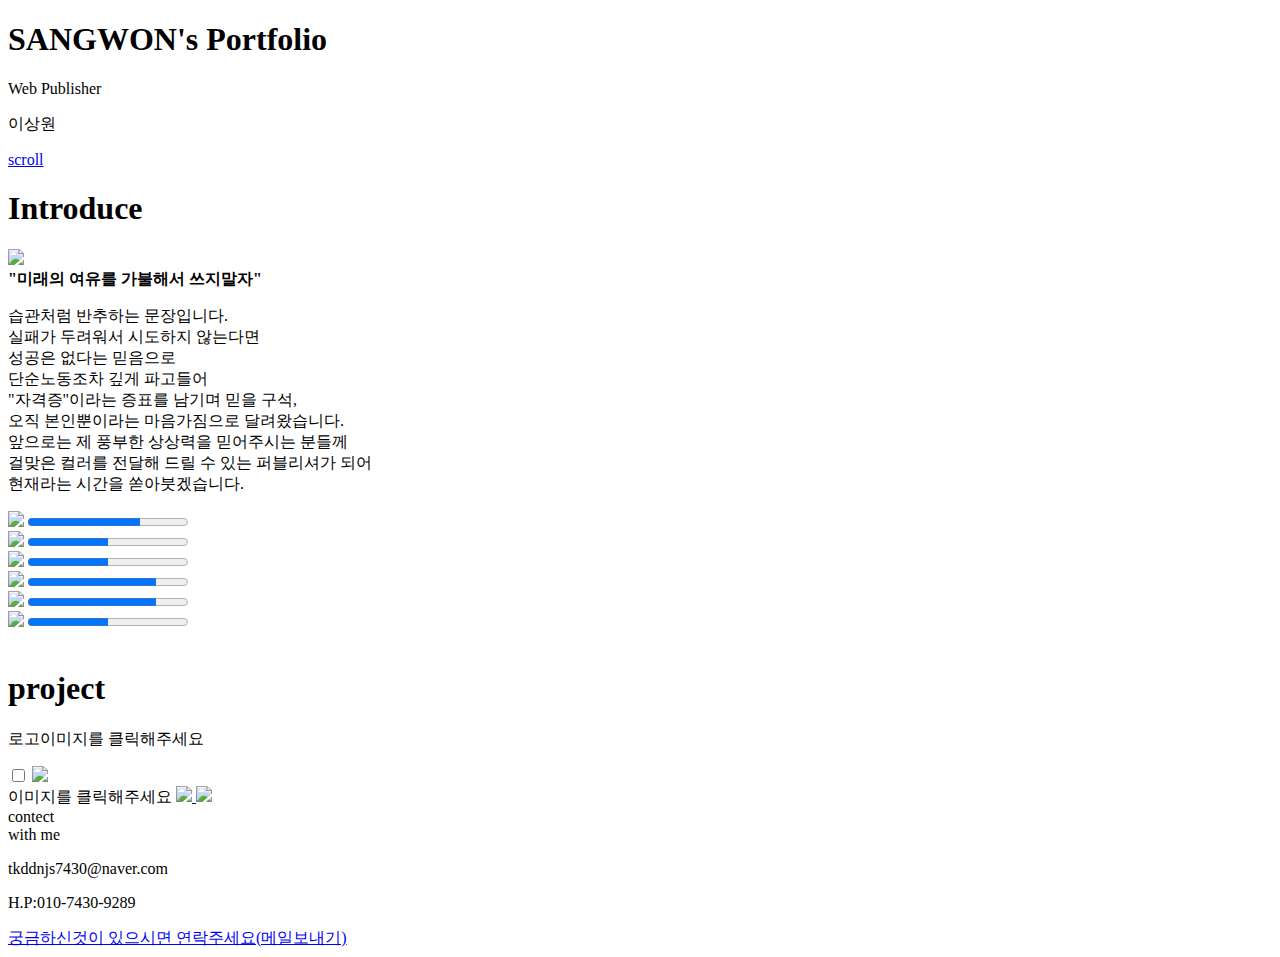
==== index.html @ 9763792d "Update index.html" ====
<!DOCTYPE html>
<html lang="en">
<head>
    <meta charset="UTF-8">
    <meta name="viewport" content="width=device-width, initial-scale=1.0">
    <title>lsw index</title> 
    <link rel="stylesheet" href="/portfolio/css/index.css">
    <link href="https://fonts.googleapis.com/css?family=Lobster&display=swap" rel="stylesheet">
    <script src="/portfolio/js/index.js" defer></script>
</head>
<body>
<div class="section" id="section1">
    <div class="bgh">
        <div class="noite"></div>
        <div class="constelacao"></div>
        <div class="lua">
            <div class="textura"></div>
        </div>
        <div class="chuvaMeteoro"></div>
    </div>
    <div class="page1">
        <div class="page1-1">
            <h1>SANGWON's Portfolio</h1>
            <p>Web Publisher</p>
            <p>이상원</p>
        </div>
    </div>
    <div class="scroll-downs">
        <div class="mousey">
          <div class="scroller"></div>
        </div>
        <a href="#">scroll</a>
      </div>
</div>
<div class="section" id="section2">
    <div class="bgh">
        <div class="noite"></div>
        <div class="constelacao1"></div>
        <div class="chuvaMeteoro"></div>
    </div>
    <h1>Introduce</h1>
    <div class="page2-1">
        <div class="img"><img src="/portfolio/img/JK_GG_xxqtum21033023141452.jpeg"></div>
        <div class="textarea">
            <span><strong>"미래의 여유를 가불해서 쓰지말자"</strong></span>
            <p>
                습관처럼 반추하는 문장입니다.<br>
                실패가 두려워서 시도하지 않는다면<br>
                 성공은 없다는 믿음으로<br> 
                단순노동조차 깊게 파고들어<br> 
                "자격증"이라는 증표를 남기며 믿을 구석,<br> 
                오직 본인뿐이라는 마음가짐으로 달려왔습니다.<br>
                앞으로는 제 풍부한 상상력을 믿어주시는 분들께<br> 
                걸맞은 컬러를 전달해 드릴 수 있는 퍼블리셔가 되어<br> 
                현재라는 시간을 쏟아붓겠습니다.<br>
            </p>
            <div class="imgset">
                <div class="prog">
                    <img src="/portfolio/img/figma.png">
                    <progress value="70" max="100"></progress>
                </div>
                <div class="prog">
                    <img src="/portfolio/img/lilust.png">
                    <progress value="50" max="100"></progress>
                </div>
                <div class="prog">
                    <img src="/portfolio/img/potoshop.png">
                    <progress value="50" max="100"></progress>
                </div>
                <div class="prog">
                    <img src="/portfolio/img/919826.png">
                    <progress value="80" max="100"></progress>
                </div>
                <div class="prog">
                    <img src="/portfolio/img/919827.png">
                    <progress value="80" max="100"></progress>
                </div>
                <div class="prog">
                    <img src="/portfolio/img/png-clipart-javascript-comment-html-logo-international-conference-on-missions-node-js-icon-angle-text.png">
                    <progress value="50" max="100"></progress>
                </div>
            </div>
        </div>
    </div>
    <img class="bbg" src="https://raw.githubusercontent.com/interaminense/starry-sky/master/src/img/bgTree.png" alt="" />
</div>
<div class="section" id="section3">
    <h1>project</h1>
    <p>로고이미지를 클릭해주세요</p>
    <div class="box1">
        <div class="port1">
            <input id="logo" type="checkbox">
            <label for="logo">
                <img class="logo" src="/portfolio/img/-001.png">
            </label>
            <div class="hov">
                <span>이미지를 클릭해주세요</span>
                <a href="https://lswuxui.github.io/portfolio/iLBiA">
                    <img class="web" src="/portfolio/img/웹 캡처_9-10-2023_23945_lswuxui.github.io.jpeg">
                </a>
                <a href="https://lswuxui.github.io/portfolio/iLBiA">
                    <img class="web" src="/portfolio/img/웹 캡처_9-10-2023_231043_lswuxui.github.io.jpeg">
                </a>
            </div>
        </div>
    </div>
</div>
<div class="section" id="section4">
    <div class="container">
        <div class="contect">contect </div>
        <div class="with">with me </div>
      </div>
    <div class="neon_effect">
        <p>tkddnjs7430@naver.com</p>
        <p>H.P:010-7430-9289</p>
    </div>
    <a href="mailto:tkddnjs7430@naver.com">궁금하신것이 있으시면 연락주세요<span>(메일보내기)</span></a>
</div>    
</body>
</html>
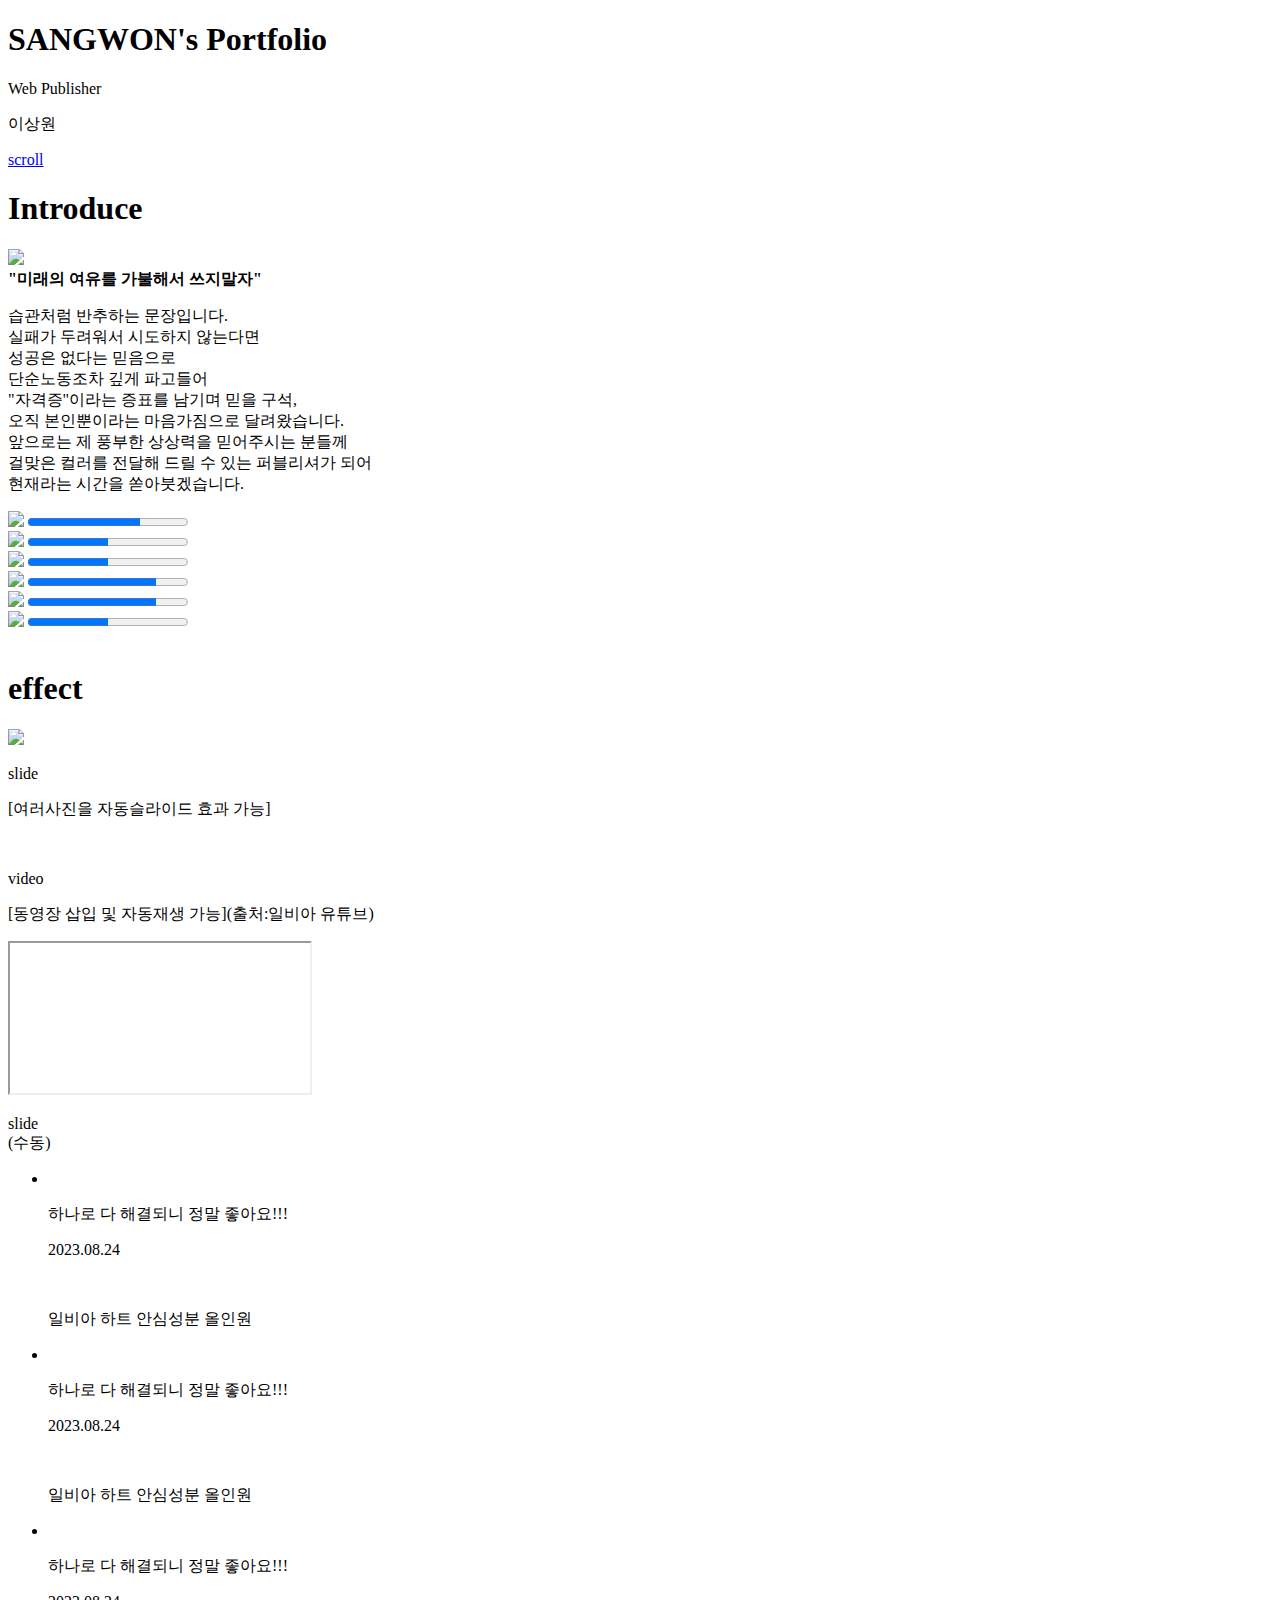
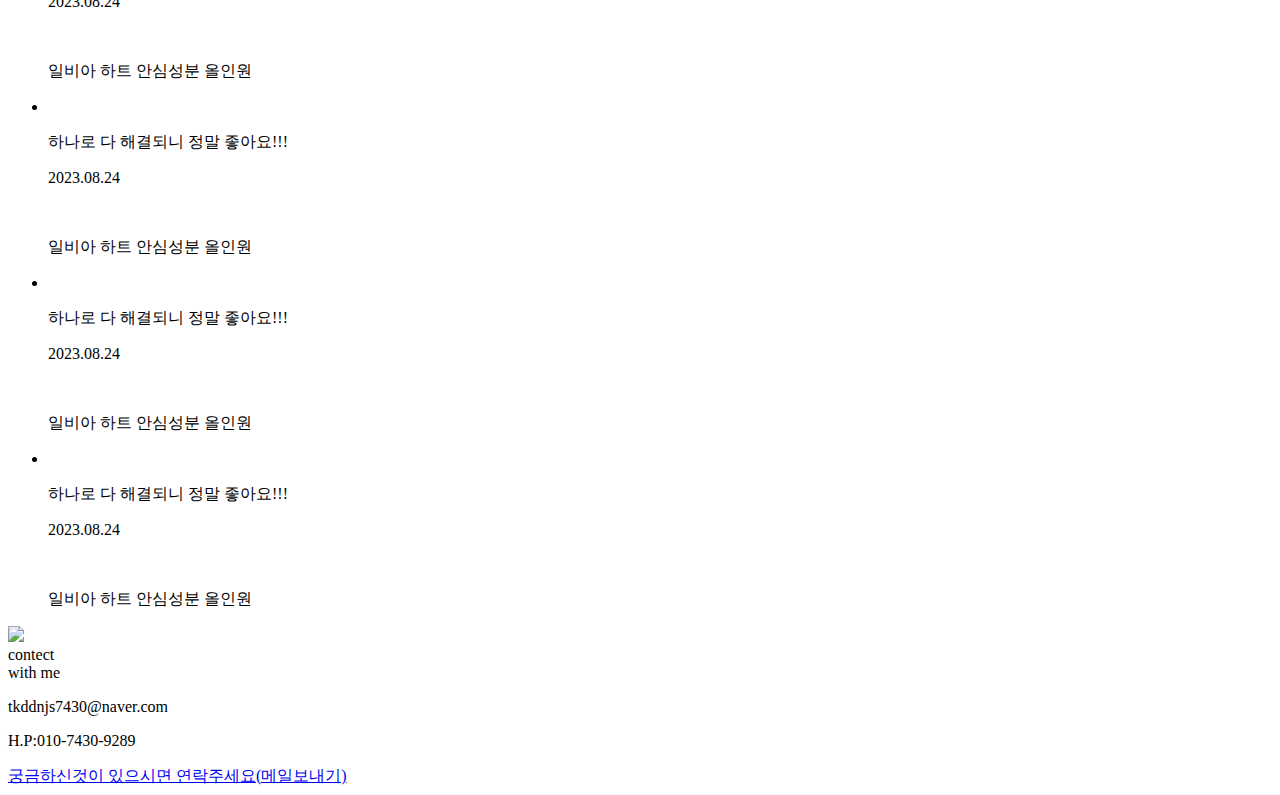
==== commit e2e5485d: "Update index.html" ====
--- a/index.html
+++ b/index.html
@@ -1,5 +1,5 @@
 <!DOCTYPE html>
-<html lang="en">
+<html lang="ko">
 <head>
     <meta charset="UTF-8">
     <meta name="viewport" content="width=device-width, initial-scale=1.0">
@@ -85,24 +85,97 @@
     <img class="bbg" src="https://raw.githubusercontent.com/interaminense/starry-sky/master/src/img/bgTree.png" alt="" />
 </div>
 <div class="section" id="section3">
-    <h1>project</h1>
-    <p>로고이미지를 클릭해주세요</p>
-    <div class="box1">
-        <div class="port1">
-            <input id="logo" type="checkbox">
-            <label for="logo">
-                <img class="logo" src="/portfolio/img/-001.png">
-            </label>
-            <div class="hov">
-                <span>이미지를 클릭해주세요</span>
-                <a href="https://lswuxui.github.io/portfolio/iLBiA">
-                    <img class="web" src="/portfolio/img/웹 캡처_9-10-2023_23945_lswuxui.github.io.jpeg">
-                </a>
-                <a href="https://lswuxui.github.io/portfolio/iLBiA">
-                    <img class="web" src="/portfolio/img/웹 캡처_9-10-2023_231043_lswuxui.github.io.jpeg">
-                </a>
+    <h1>effect</h1>
+    <div class="ox">
+        <div class="portfolio"><a href="https://lswuxui.github.io/portfolio/iLBiA" target="_blank"><img class="hom" src="/portfolio/img/제목 없음-3.png"></a></div>
+        <div class="box1">
+            <div class="sec1">
+                <div class="slide"><p>slide</p></div>
+                <div class="slider">
+                    <p>[여러사진을 자동슬라이드 효과 가능]</p>
+                    <a id="tag3"></a>
+                    <div class="slider1">
+                        <a href=""><img class="myslide" src="/portfolio/img/일비아/230330_rolling_banner_01.jpg" alt=""></a>
+                        <a href=""><img class="myslide" src="/portfolio/img/일비아/230330_rolling_banner_02.jpg" alt=""></a>
+                        <a href=""><img class="myslide" src="/portfolio/img/일비아/230330_rolling_banner_03.jpg" alt=""></a>
+                        <a href=""><img class="myslide" src="/portfolio/img/일비아/230330_rolling_banner_04.jpg" alt=""></a>
+                        <a href=""><img class="myslide" src="/portfolio/img/일비아/230330_rolling_banner_05.jpg" alt=""></a>
+                    </div>
+                </div>
+            </div>
+            <div class="sec2">
+                <div class="videos"><p>video</p></div>
+                <div class="video">
+                    <a id="tag1"></a>
+                    <p>[동영장 삽입 및 자동재생 가능](출처:일비아 유튜브)</p>
+                    <iframe class="vid" id="vid" src="https://www.youtube.com/embed/-sbx6gYbtME?autoplay=1&mute=1&controls=0&loop=1&playlist=-sbx6gYbtME" title="YouTube video player" allow="accelerometer; autoplay; clipboard-write; encrypted-media; gyroscope; picture-in-picture; web-share" allowfullscreen></iframe>  
+                </div>
+            </div>
+            <div class="sec3">
+                <div class="sld"><p>slide<br>(수동)<p></div>
+                <div class="do">
+                    <div class="slid">
+                        <ul class="list">
+                            <li class="rset">
+                                <img class="i" src="/portfolio/img/일비아/gallery_5e081261fa8a4430.jpg" alt="">
+                                <p>하나로 다 해결되니 정말 좋아요!!!</p>
+                                <p>2023.08.24</p>
+                                <div class="r_set">
+                                    <img src="/portfolio/img/일비아/66c169fc59ebab7ce87772f3421886ae.png" alt="">
+                                    <p>일비아 하트 안심성분 올인원</p>
+                                </div>
+                            </li>
+                            <li class="rset">
+                                <img class="i" src="/portfolio/img/일비아/gallery_5e081261fa8a4430.jpg" alt="">
+                                <p>하나로 다 해결되니 정말 좋아요!!!</p>
+                                <p>2023.08.24</p>
+                                <div class="r_set">
+                                    <img src="/portfolio/img/일비아/66c169fc59ebab7ce87772f3421886ae.png" alt="">
+                                    <p>일비아 하트 안심성분 올인원</p>
+                                </div>
+                            </li>
+                            <li class="rset">
+                                <img class="i" src="/portfolio/img/일비아/gallery_8770aff6521c8aa9.jpg" alt="">
+                                <p>하나로 다 해결되니 정말 좋아요!!!</p>
+                                <p>2023.08.24</p>
+                                <div class="r_set">
+                                    <img src="/portfolio/img/일비아/66c169fc59ebab7ce87772f3421886ae.png" alt="">
+                                    <p>일비아 하트 안심성분 올인원</p>
+                                </div>
+                            </li>
+                            <li class="rset">
+                                <img class="i" src="/portfolio/img/일비아/gallery_8770aff6521c8aa9.jpg" alt="">
+                                <p>하나로 다 해결되니 정말 좋아요!!!</p>
+                                <p>2023.08.24</p>
+                                <div class="r_set">
+                                    <img src="/portfolio/img/일비아/66c169fc59ebab7ce87772f3421886ae.png" alt="">
+                                    <p>일비아 하트 안심성분 올인원</p>
+                                </div>
+                            </li>
+                            <li class="rset">
+                                <img class="i" src="/portfolio/img/일비아/gallery_ea5d929cd4a150fe.jpg" alt="">
+                                <p>하나로 다 해결되니 정말 좋아요!!!</p>
+                                <p>2023.08.24</p>
+                                <div class="r_set">
+                                    <img src="/portfolio/img/일비아/66c169fc59ebab7ce87772f3421886ae.png" alt="">
+                                    <p>일비아 하트 안심성분 올인원</p>
+                                </div>
+                            </li>
+                            <li class="rset">
+                                <img class="i" src="/portfolio/img/일비아/gallery_ea5d929cd4a150fe.jpg" alt="">
+                                <p>하나로 다 해결되니 정말 좋아요!!!</p>
+                                <p>2023.08.24</p>
+                                <div class="r_set">
+                                    <img src="/portfolio/img/일비아/66c169fc59ebab7ce87772f3421886ae.png" alt="">
+                                    <p>일비아 하트 안심성분 올인원</p>
+                                </div>
+                            </li>
+                        </ul>
+                    </div>
+                </div>
             </div>
         </div>
+        <div class="portfolio"><a href="https://lswuxui.github.io/portfolio/oworld" target="_blank"><img class="hom" src="/portfolio/img/스크린샷_27-2-2024_43632_lswuxui.github.io.jpeg"></a></div>
     </div>
 </div>
 <div class="section" id="section4">
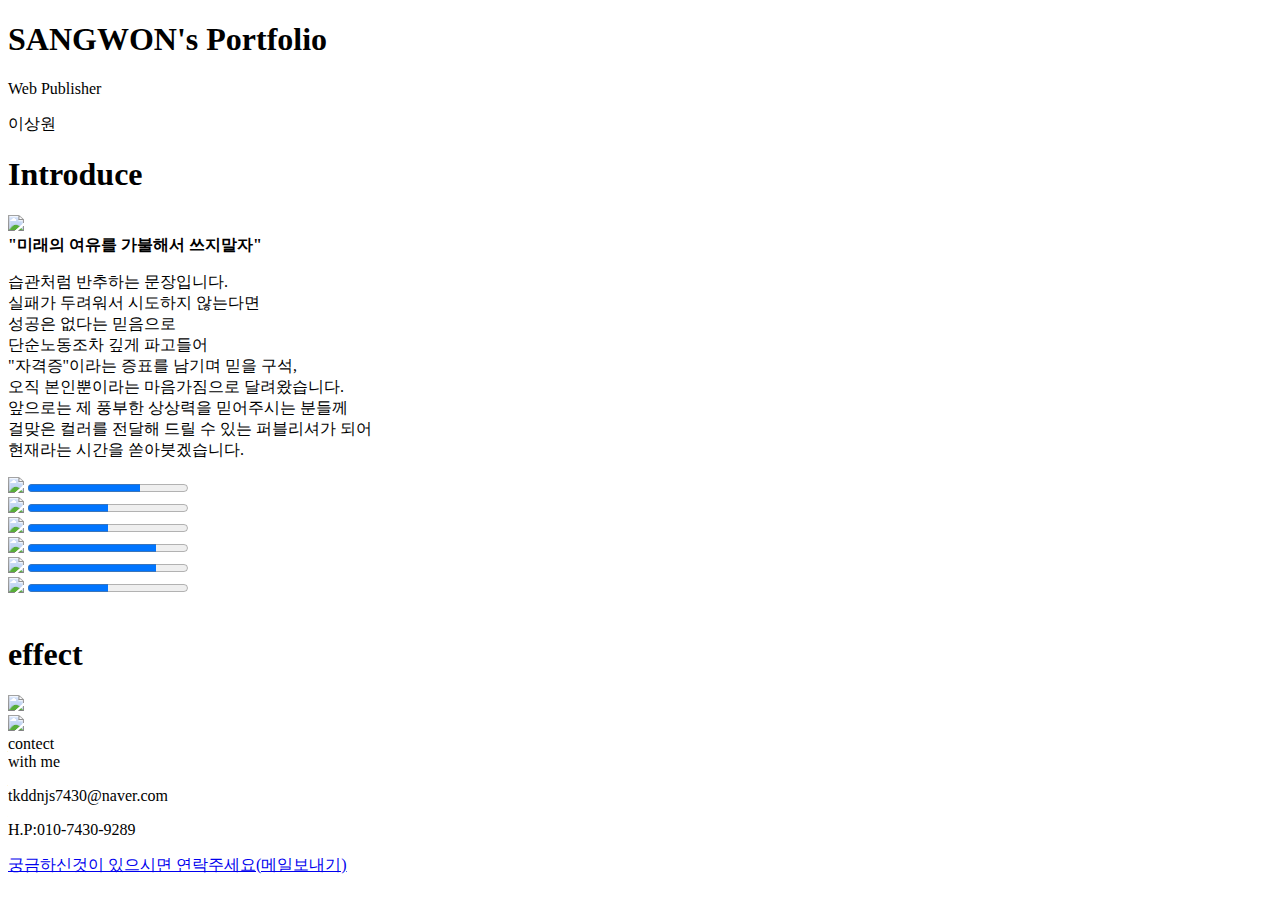
==== commit a57cd47e: "Update index.html" ====
--- a/index.html
+++ b/index.html
@@ -5,189 +5,103 @@
     <meta name="viewport" content="width=device-width, initial-scale=1.0">
     <title>lsw index</title> 
     <link rel="stylesheet" href="/portfolio/css/index.css">
+    <link rel="stylesheet" media="all and (max-width: 720px)" href="/portfolio/css/index-m.css">
     <link href="https://fonts.googleapis.com/css?family=Lobster&display=swap" rel="stylesheet">
     <script src="/portfolio/js/index.js" defer></script>
+    <script src="http://code.jquery.com/jquery-latest.js"></script>
 </head>
 <body>
-<div class="section" id="section1">
-    <div class="bgh">
-        <div class="noite"></div>
-        <div class="constelacao"></div>
-        <div class="lua">
-            <div class="textura"></div>
+    <div class="section" id="section1">
+        <div class="bgh">
+            <div class="noite"></div>
+            <div class="constelacao"></div>
+            <div class="lua">
+                <div class="textura"></div>
+            </div>
+            <div class="chuvaMeteoro"></div>
         </div>
-        <div class="chuvaMeteoro"></div>
-    </div>
-    <div class="page1">
-        <div class="page1-1">
-            <h1>SANGWON's Portfolio</h1>
-            <p>Web Publisher</p>
-            <p>이상원</p>
+        <div class="page1">
+            <div class="page1-1">
+                <h1>SANGWON's Portfolio</h1>
+                <p>Web Publisher</p>
+                <p>이상원</p>
+            </div>
         </div>
-    </div>
-    <div class="scroll-downs">
-        <div class="mousey">
-          <div class="scroller"></div>
-        </div>
-        <a href="#">scroll</a>
-      </div>
-</div>
-<div class="section" id="section2">
-    <div class="bgh">
-        <div class="noite"></div>
-        <div class="constelacao1"></div>
-        <div class="chuvaMeteoro"></div>
-    </div>
-    <h1>Introduce</h1>
-    <div class="page2-1">
-        <div class="img"><img src="/portfolio/img/JK_GG_xxqtum21033023141452.jpeg"></div>
-        <div class="textarea">
-            <span><strong>"미래의 여유를 가불해서 쓰지말자"</strong></span>
-            <p>
-                습관처럼 반추하는 문장입니다.<br>
-                실패가 두려워서 시도하지 않는다면<br>
-                 성공은 없다는 믿음으로<br> 
-                단순노동조차 깊게 파고들어<br> 
-                "자격증"이라는 증표를 남기며 믿을 구석,<br> 
-                오직 본인뿐이라는 마음가짐으로 달려왔습니다.<br>
-                앞으로는 제 풍부한 상상력을 믿어주시는 분들께<br> 
-                걸맞은 컬러를 전달해 드릴 수 있는 퍼블리셔가 되어<br> 
-                현재라는 시간을 쏟아붓겠습니다.<br>
-            </p>
-            <div class="imgset">
-                <div class="prog">
-                    <img src="/portfolio/img/figma.png">
-                    <progress value="70" max="100"></progress>
-                </div>
-                <div class="prog">
-                    <img src="/portfolio/img/lilust.png">
-                    <progress value="50" max="100"></progress>
-                </div>
-                <div class="prog">
-                    <img src="/portfolio/img/potoshop.png">
-                    <progress value="50" max="100"></progress>
-                </div>
-                <div class="prog">
-                    <img src="/portfolio/img/919826.png">
-                    <progress value="80" max="100"></progress>
-                </div>
-                <div class="prog">
-                    <img src="/portfolio/img/919827.png">
-                    <progress value="80" max="100"></progress>
-                </div>
-                <div class="prog">
-                    <img src="/portfolio/img/png-clipart-javascript-comment-html-logo-international-conference-on-missions-node-js-icon-angle-text.png">
-                    <progress value="50" max="100"></progress>
-                </div>
+        <div class="scroll-downs">
+            <div class="mousey">
+            <div class="scroller"></div>
             </div>
         </div>
     </div>
-    <img class="bbg" src="https://raw.githubusercontent.com/interaminense/starry-sky/master/src/img/bgTree.png" alt="" />
-</div>
-<div class="section" id="section3">
-    <h1>effect</h1>
-    <div class="ox">
-        <div class="portfolio"><a href="https://lswuxui.github.io/portfolio/iLBiA" target="_blank"><img class="hom" src="/portfolio/img/제목 없음-3.png"></a></div>
-        <div class="box1">
-            <div class="sec1">
-                <div class="slide"><p>slide</p></div>
-                <div class="slider">
-                    <p>[여러사진을 자동슬라이드 효과 가능]</p>
-                    <a id="tag3"></a>
-                    <div class="slider1">
-                        <a href=""><img class="myslide" src="/portfolio/img/일비아/230330_rolling_banner_01.jpg" alt=""></a>
-                        <a href=""><img class="myslide" src="/portfolio/img/일비아/230330_rolling_banner_02.jpg" alt=""></a>
-                        <a href=""><img class="myslide" src="/portfolio/img/일비아/230330_rolling_banner_03.jpg" alt=""></a>
-                        <a href=""><img class="myslide" src="/portfolio/img/일비아/230330_rolling_banner_04.jpg" alt=""></a>
-                        <a href=""><img class="myslide" src="/portfolio/img/일비아/230330_rolling_banner_05.jpg" alt=""></a>
+    <div class="section" id="section2">
+        <div class="bgh">
+            <div class="noite"></div>
+            <div class="constelacao1"></div>
+            <div class="chuvaMeteoro"></div>
+        </div>
+        <h1>Introduce</h1>
+        <div class="page2-1">
+            <div class="img"><img src="/portfolio/img/index/KakaoTalk_20231213_160521334.jpg"></div>
+            <div class="textarea">
+                <span><strong>"미래의 여유를 가불해서 쓰지말자"</strong></span>
+                <p>
+                    습관처럼 반추하는 문장입니다.<br>
+                    실패가 두려워서 시도하지 않는다면<br>
+                    성공은 없다는 믿음으로<br> 
+                    단순노동조차 깊게 파고들어<br> 
+                    "자격증"이라는 증표를 남기며 믿을 구석,<br> 
+                    오직 본인뿐이라는 마음가짐으로 달려왔습니다.<br>
+                    앞으로는 제 풍부한 상상력을 믿어주시는 분들께<br> 
+                    걸맞은 컬러를 전달해 드릴 수 있는 퍼블리셔가 되어<br> 
+                    현재라는 시간을 쏟아붓겠습니다.<br>
+                </p>
+                <div class="imgset">
+                    <div class="prog">
+                        <img src="/portfolio/img/index/figma.png">
+                        <progress value="70" max="100"></progress>
                     </div>
-                </div>
-            </div>
-            <div class="sec2">
-                <div class="videos"><p>video</p></div>
-                <div class="video">
-                    <a id="tag1"></a>
-                    <p>[동영장 삽입 및 자동재생 가능](출처:일비아 유튜브)</p>
-                    <iframe class="vid" id="vid" src="https://www.youtube.com/embed/-sbx6gYbtME?autoplay=1&mute=1&controls=0&loop=1&playlist=-sbx6gYbtME" title="YouTube video player" allow="accelerometer; autoplay; clipboard-write; encrypted-media; gyroscope; picture-in-picture; web-share" allowfullscreen></iframe>  
-                </div>
-            </div>
-            <div class="sec3">
-                <div class="sld"><p>slide<br>(수동)<p></div>
-                <div class="do">
-                    <div class="slid">
-                        <ul class="list">
-                            <li class="rset">
-                                <img class="i" src="/portfolio/img/일비아/gallery_5e081261fa8a4430.jpg" alt="">
-                                <p>하나로 다 해결되니 정말 좋아요!!!</p>
-                                <p>2023.08.24</p>
-                                <div class="r_set">
-                                    <img src="/portfolio/img/일비아/66c169fc59ebab7ce87772f3421886ae.png" alt="">
-                                    <p>일비아 하트 안심성분 올인원</p>
-                                </div>
-                            </li>
-                            <li class="rset">
-                                <img class="i" src="/portfolio/img/일비아/gallery_5e081261fa8a4430.jpg" alt="">
-                                <p>하나로 다 해결되니 정말 좋아요!!!</p>
-                                <p>2023.08.24</p>
-                                <div class="r_set">
-                                    <img src="/portfolio/img/일비아/66c169fc59ebab7ce87772f3421886ae.png" alt="">
-                                    <p>일비아 하트 안심성분 올인원</p>
-                                </div>
-                            </li>
-                            <li class="rset">
-                                <img class="i" src="/portfolio/img/일비아/gallery_8770aff6521c8aa9.jpg" alt="">
-                                <p>하나로 다 해결되니 정말 좋아요!!!</p>
-                                <p>2023.08.24</p>
-                                <div class="r_set">
-                                    <img src="/portfolio/img/일비아/66c169fc59ebab7ce87772f3421886ae.png" alt="">
-                                    <p>일비아 하트 안심성분 올인원</p>
-                                </div>
-                            </li>
-                            <li class="rset">
-                                <img class="i" src="/portfolio/img/일비아/gallery_8770aff6521c8aa9.jpg" alt="">
-                                <p>하나로 다 해결되니 정말 좋아요!!!</p>
-                                <p>2023.08.24</p>
-                                <div class="r_set">
-                                    <img src="/portfolio/img/일비아/66c169fc59ebab7ce87772f3421886ae.png" alt="">
-                                    <p>일비아 하트 안심성분 올인원</p>
-                                </div>
-                            </li>
-                            <li class="rset">
-                                <img class="i" src="/portfolio/img/일비아/gallery_ea5d929cd4a150fe.jpg" alt="">
-                                <p>하나로 다 해결되니 정말 좋아요!!!</p>
-                                <p>2023.08.24</p>
-                                <div class="r_set">
-                                    <img src="/portfolio/img/일비아/66c169fc59ebab7ce87772f3421886ae.png" alt="">
-                                    <p>일비아 하트 안심성분 올인원</p>
-                                </div>
-                            </li>
-                            <li class="rset">
-                                <img class="i" src="/portfolio/img/일비아/gallery_ea5d929cd4a150fe.jpg" alt="">
-                                <p>하나로 다 해결되니 정말 좋아요!!!</p>
-                                <p>2023.08.24</p>
-                                <div class="r_set">
-                                    <img src="/portfolio/img/일비아/66c169fc59ebab7ce87772f3421886ae.png" alt="">
-                                    <p>일비아 하트 안심성분 올인원</p>
-                                </div>
-                            </li>
-                        </ul>
+                    <div class="prog">
+                        <img src="/portfolio/img/index/lilust.png">
+                        <progress value="50" max="100"></progress>
+                    </div>
+                    <div class="prog">
+                        <img src="/portfolio/img/index/potoshop.png">
+                        <progress value="50" max="100"></progress>
+                    </div>
+                    <div class="prog">
+                        <img src="/portfolio/img/index/919826.png">
+                        <progress value="80" max="100"></progress>
+                    </div>
+                    <div class="prog">
+                        <img src="/portfolio/img/index/919827.png">
+                        <progress value="80" max="100"></progress>
+                    </div>
+                    <div class="prog">
+                        <img src="/portfolio/img/index/png-clipart-javascript-comment-html-logo-international-conference-on-missions-node-js-icon-angle-text.png">
+                        <progress value="50" max="100"></progress>
                     </div>
                 </div>
             </div>
         </div>
-        <div class="portfolio"><a href="https://lswuxui.github.io/portfolio/oworld" target="_blank"><img class="hom" src="/portfolio/img/스크린샷_27-2-2024_43632_lswuxui.github.io.jpeg"></a></div>
+        <img class="bbg" src="https://raw.githubusercontent.com/interaminense/starry-sky/master/src/img/bgTree.png" alt="" />
     </div>
-</div>
-<div class="section" id="section4">
-    <div class="container">
-        <div class="contect">contect </div>
-        <div class="with">with me </div>
-      </div>
-    <div class="neon_effect">
-        <p>tkddnjs7430@naver.com</p>
-        <p>H.P:010-7430-9289</p>
+    <div class="section" id="section3">
+        <h1>effect</h1>
+        <div class="ox">
+            <div class="portfolio"><a href="https://lswuxui.github.io/portfolio/iLBiA" target="_blank"><img class="hom" src="/portfolio/img/index/제목 없음-3.png"></a></div>
+            <div class="portfolio"><a href="https://lswuxui.github.io/portfolio/oworld" target="_blank"><img class="hom" src="/portfolio/img/index/스크린샷_27-2-2024_43632_lswuxui.github.io.jpeg"></a></div>
+        </div>
     </div>
-    <a href="mailto:tkddnjs7430@naver.com">궁금하신것이 있으시면 연락주세요<span>(메일보내기)</span></a>
-</div>    
+    <div class="section" id="section4">
+        <div class="container">
+            <div class="contect">contect </div>
+            <div class="with">with me </div>
+        </div>
+        <div class="neon_effect">
+            <p>tkddnjs7430@naver.com</p>
+            <p>H.P:010-7430-9289</p>
+        </div>
+        <a href="mailto:tkddnjs7430@naver.com">궁금하신것이 있으시면 연락주세요<span>(메일보내기)</span></a>
+    </div>    
 </body>
 </html>
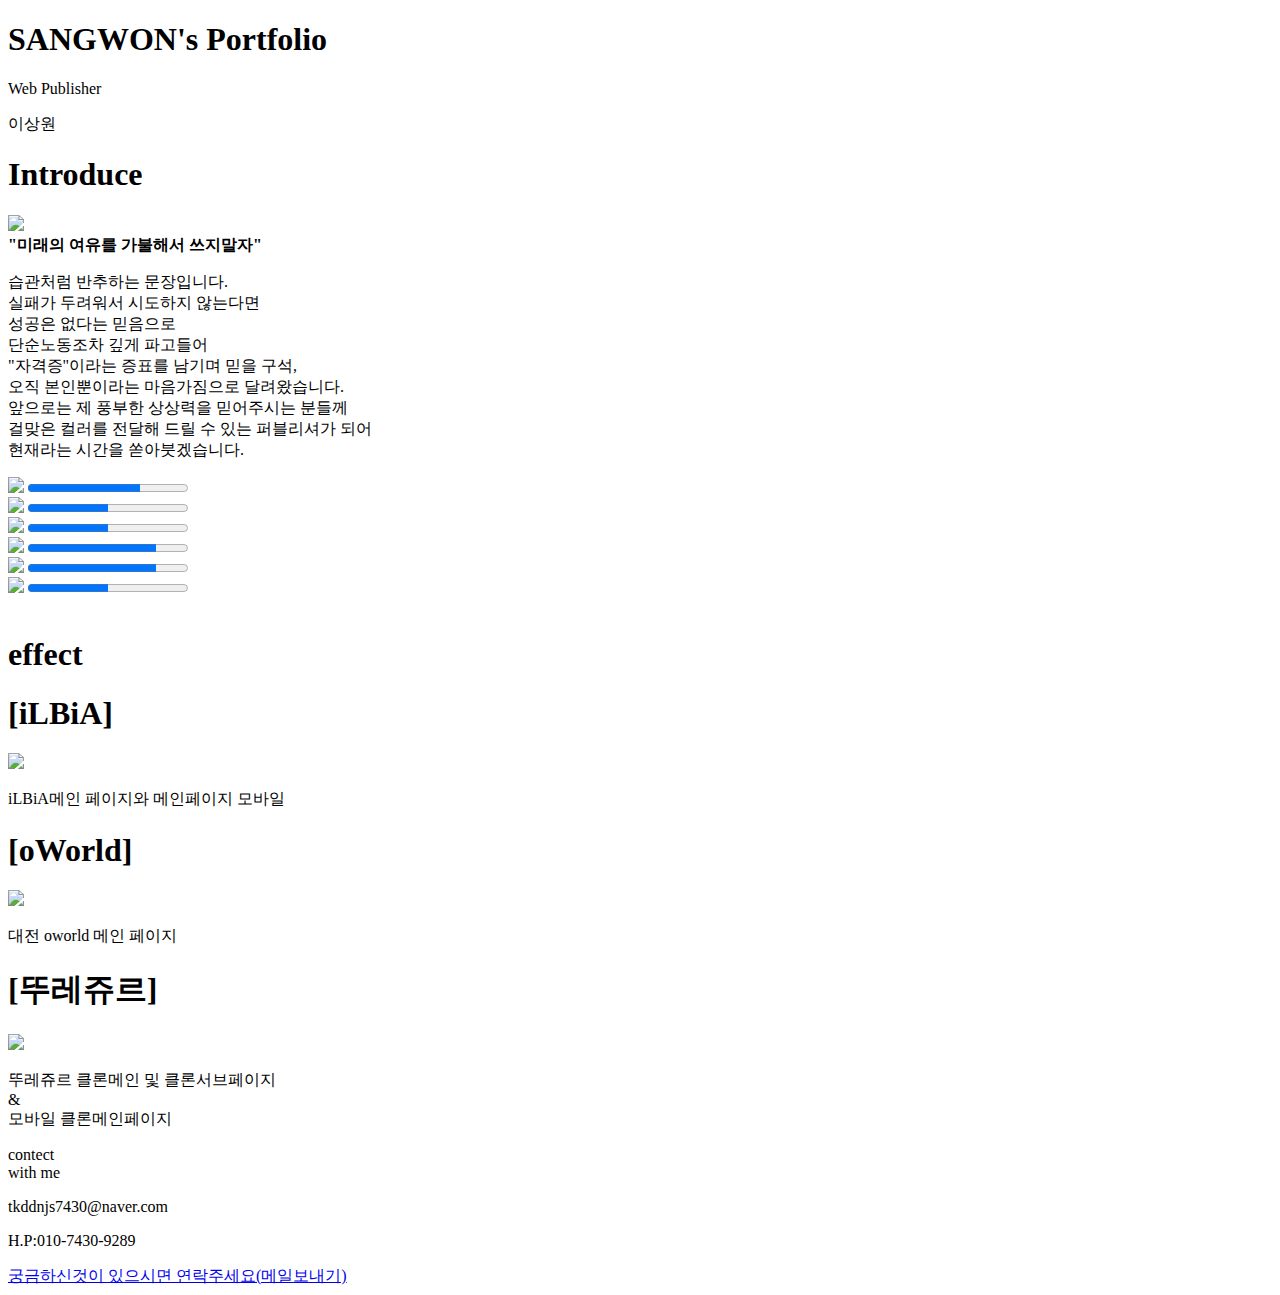
==== commit ff8b12c8: "Update index.html" ====
--- a/index.html
+++ b/index.html
@@ -88,8 +88,28 @@
     <div class="section" id="section3">
         <h1>effect</h1>
         <div class="ox">
-            <div class="portfolio"><a href="https://lswuxui.github.io/portfolio/iLBiA" target="_blank"><img class="hom" src="/portfolio/img/index/제목 없음-3.png"></a></div>
-            <div class="portfolio"><a href="https://lswuxui.github.io/portfolio/oworld" target="_blank"><img class="hom" src="/portfolio/img/index/스크린샷_27-2-2024_43632_lswuxui.github.io.jpeg"></a></div>
+            <div class="portfolio">
+                <h1>[iLBiA]</h1>
+                <a href="https://lswuxui.github.io/portfolio/iLBiA" target="_blank">
+                    <img class="hom" src="/portfolio/img/index/제목 없음-3.png">
+                </a>
+                <p>iLBiA메인 페이지와 메인페이지 모바일</p>
+            </div>
+            <div class="portfolio">
+                <h1>[oWorld]</h1>
+                <a href="https://lswuxui.github.io/portfolio/oworld" target="_blank">
+                    <img class="hom" src="/portfolio/img/index/스크린샷_27-2-2024_43632_lswuxui.github.io.jpeg">
+                </a>
+                <p>대전 oworld 메인 페이지</p>
+            </div>
+            <div class="portfolio">
+                <h1>[뚜레쥬르]</h1>
+                <a href="https://lswuxui.github.io/portfolio/tlj-main" target="_blank">
+                    <img class="hom" src="/portfolio/img/index/스크린샷_7-3-2024_0414_lswuxui.github.io.jpeg">
+                </a>
+                <p>뚜레쥬르 클론메인 및 클론서브페이지<br> &<br> 모바일 클론메인페이지 </p>
+            </div>
+        </div>
         </div>
     </div>
     <div class="section" id="section4">
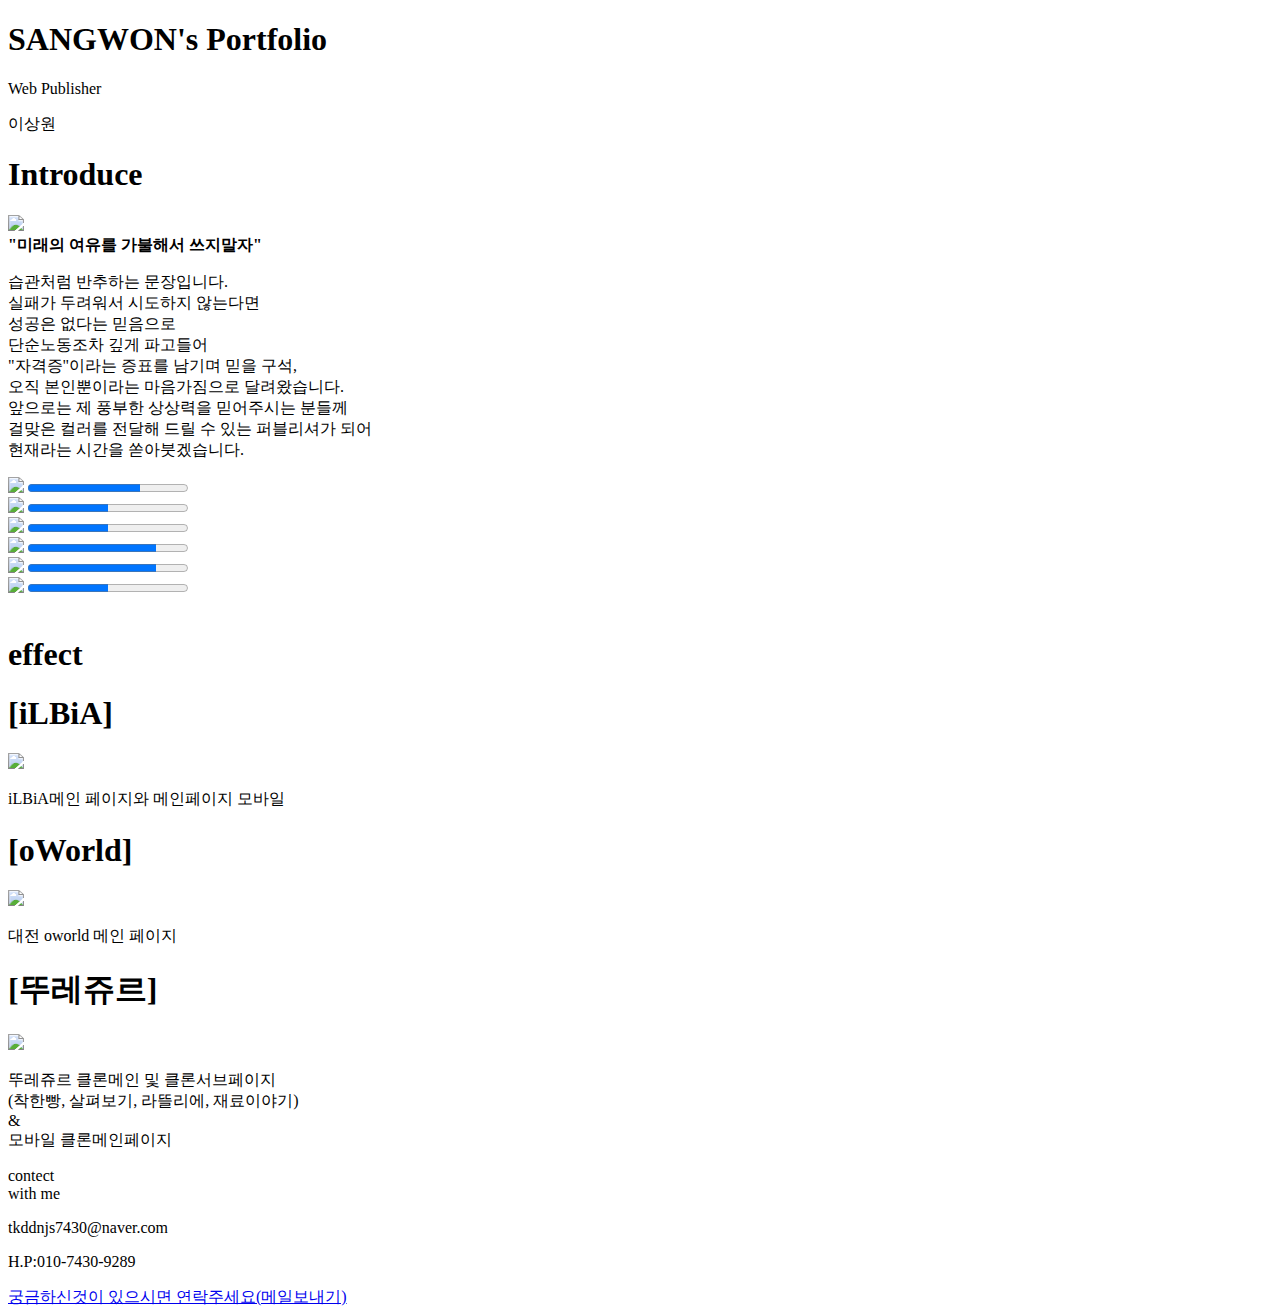
==== commit 3ef696f1: "Update index.html" ====
--- a/index.html
+++ b/index.html
@@ -105,9 +105,9 @@
             <div class="portfolio">
                 <h1>[뚜레쥬르]</h1>
                 <a href="https://lswuxui.github.io/portfolio/tlj-main" target="_blank">
-                    <img class="hom" src="/portfolio/img/index/스크린샷_7-3-2024_0414_lswuxui.github.io.jpeg">
+                    <img class="hom" src="/portfolio/img/index/Untitled-2.jpg">
                 </a>
-                <p>뚜레쥬르 클론메인 및 클론서브페이지<br> &<br> 모바일 클론메인페이지 </p>
+                <p>뚜레쥬르 클론메인 및 클론서브페이지<br>(착한빵, 살펴보기, 라뜰리에, 재료이야기)<br> &<br> 모바일 클론메인페이지 </p>
             </div>
         </div>
         </div>
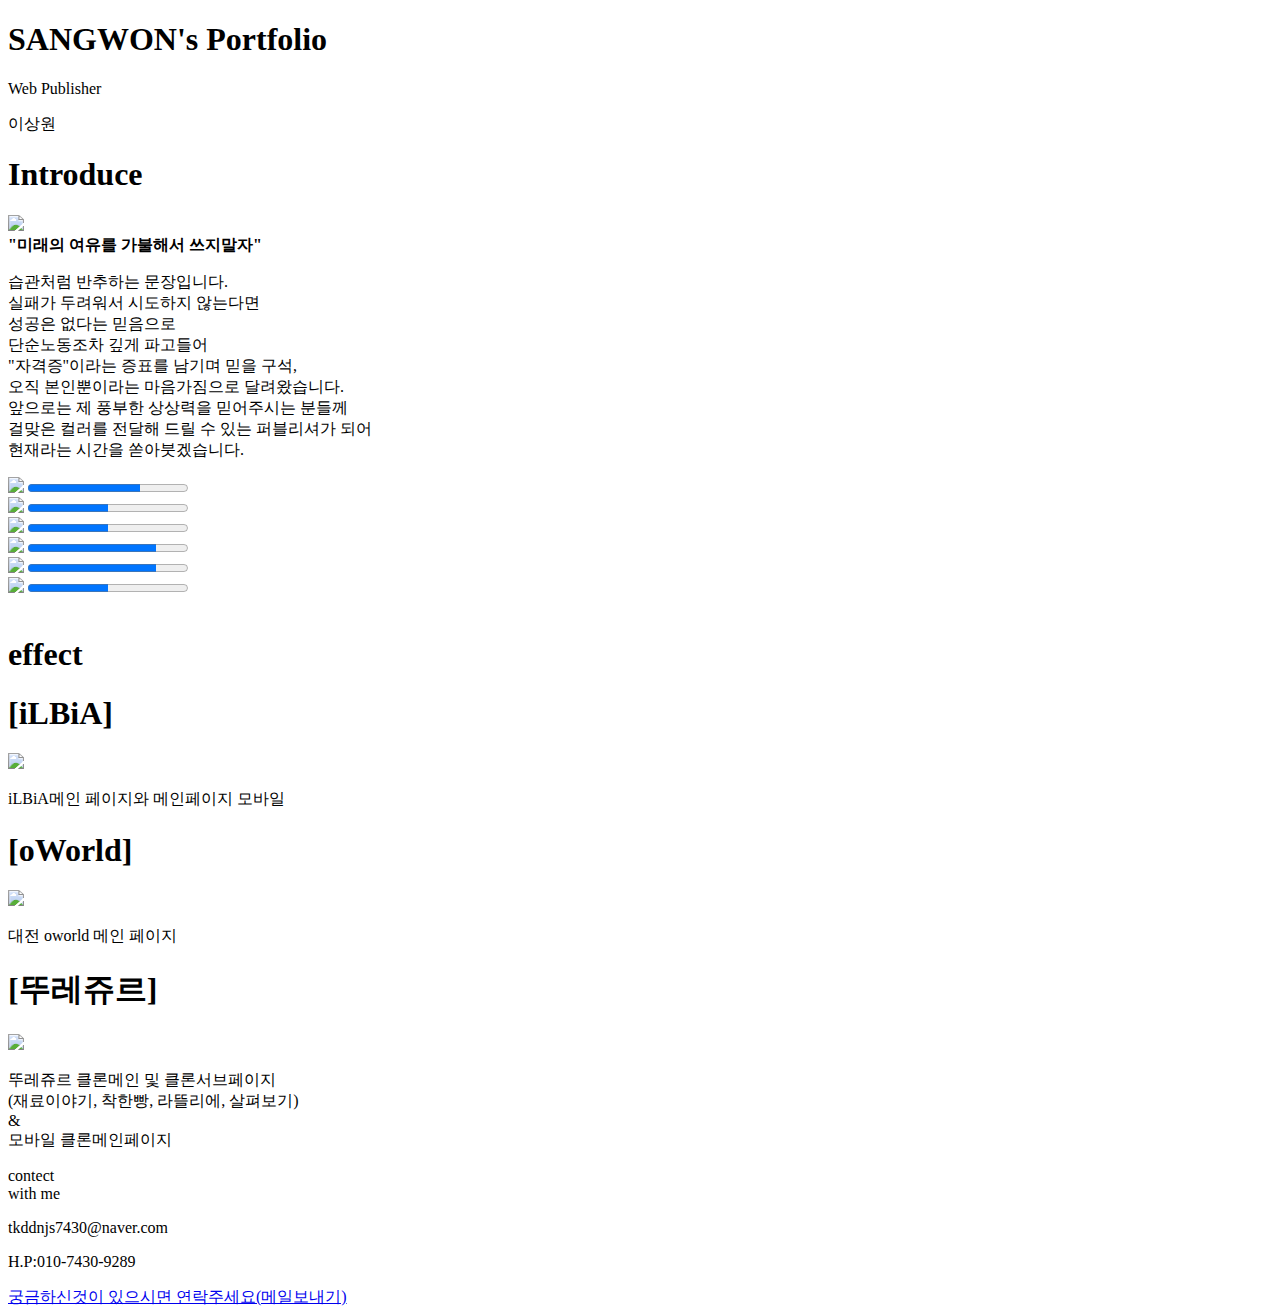
==== commit 68453eb5: "Update index.html" ====
--- a/index.html
+++ b/index.html
@@ -12,7 +12,7 @@
 </head>
 <body>
     <div class="section" id="section1">
-        <div class="bgh">
+        <div id="bgh">
             <div class="noite"></div>
             <div class="constelacao"></div>
             <div class="lua">
@@ -34,7 +34,7 @@
         </div>
     </div>
     <div class="section" id="section2">
-        <div class="bgh">
+        <div id="bgh" class="bgh2">
             <div class="noite"></div>
             <div class="constelacao1"></div>
             <div class="chuvaMeteoro"></div>
@@ -107,9 +107,8 @@
                 <a href="https://lswuxui.github.io/portfolio/tlj-main" target="_blank">
                     <img class="hom" src="/portfolio/img/index/Untitled-2.jpg">
                 </a>
-                <p>뚜레쥬르 클론메인 및 클론서브페이지<br>(착한빵, 살펴보기, 라뜰리에, 재료이야기)<br> &<br> 모바일 클론메인페이지 </p>
+                <p>뚜레쥬르 클론메인 및 클론서브페이지<br>(재료이야기, 착한빵, 라뜰리에, 살펴보기)<br> &<br> 모바일 클론메인페이지 </p>
             </div>
-        </div>
         </div>
     </div>
     <div class="section" id="section4">
